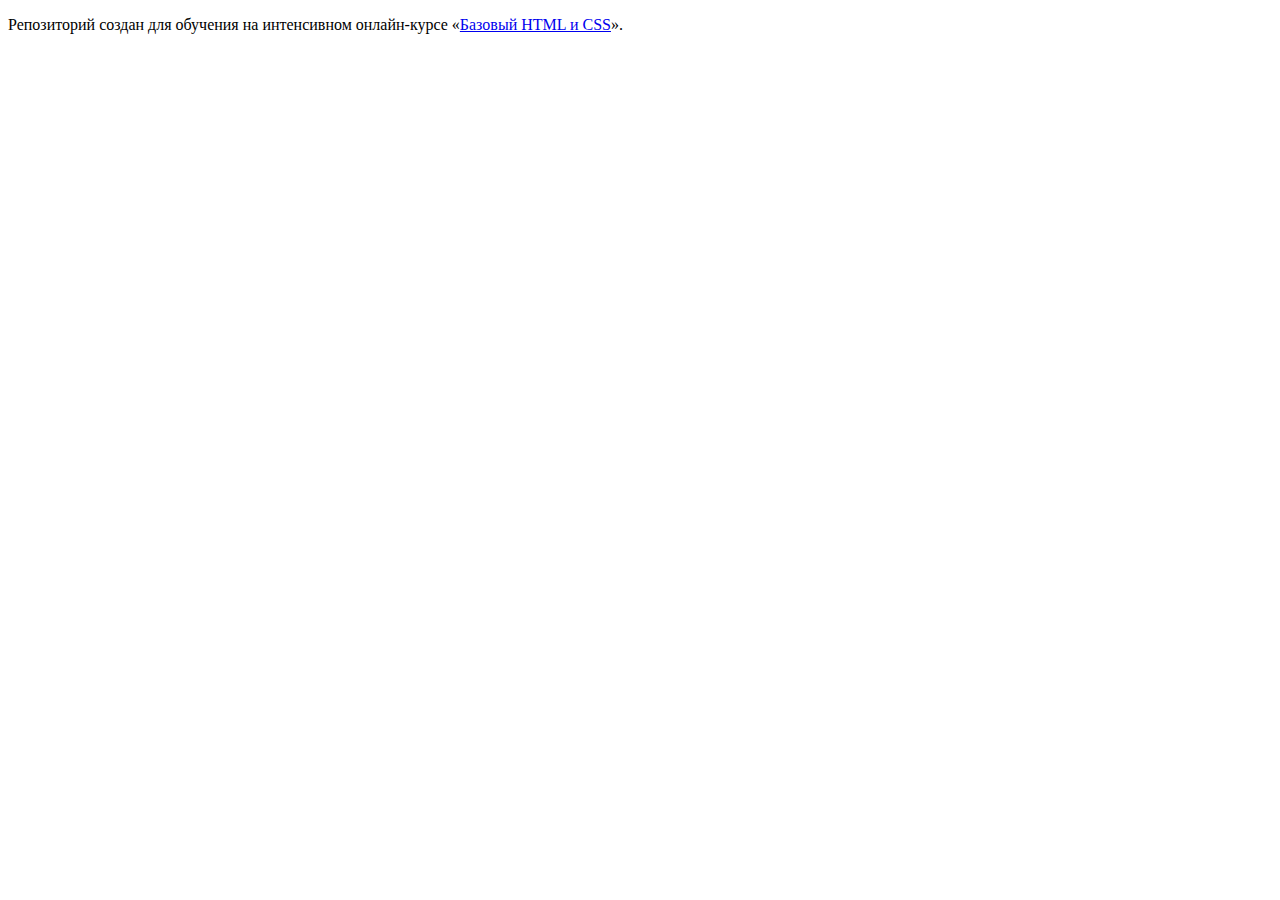
==== index.html @ f47a3a75 ":hatching_chick:" ====
<!DOCTYPE html>
<html lang="ru">
  <head>
    <meta charset="utf-8">
    <title>HTML Academy: Глейси</title>
  </head>
  <body>

    <p>Репозиторий создан для обучения на интенсивном онлайн‑курсе «<a href="https://htmlacademy.ru/intensive">Базовый HTML и CSS</a>».</p>

  </body>
</html>
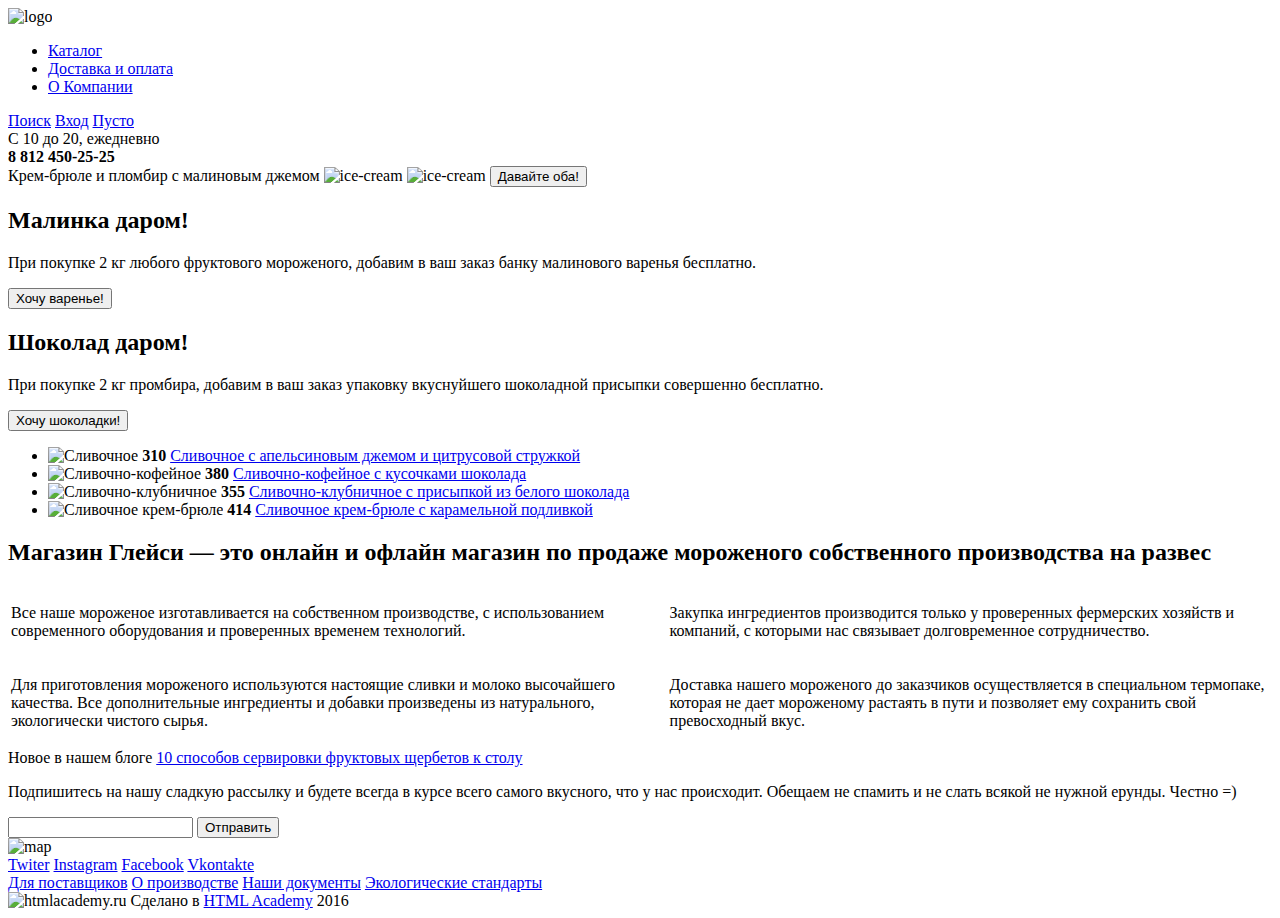
==== commit 877593b3: "Добавил разметку html" ====
--- a/index.html
+++ b/index.html
@@ -1,12 +1,128 @@
 <!DOCTYPE html>
-<html lang="ru">
-  <head>
-    <meta charset="utf-8">
-    <title>HTML Academy: Глейси</title>
-  </head>
-  <body>
-
-    <p>Репозиторий создан для обучения на интенсивном онлайн‑курсе «<a href="https://htmlacademy.ru/intensive">Базовый HTML и CSS</a>».</p>
-
-  </body>
+<html lang="en">
+<head>
+  <meta charset="UTF-8">
+  <title>Gllacy</title>
+</head>
+<body>
+  <header class="main-header container">
+    <img src="logo.png" alt="logo">
+    <nav>
+      <ul>
+        <li><a href="#">Каталог</a></li>
+        <li><a href="#">Доставка и оплата</a></li>
+        <li><a href="#">О Компании</a></li>
+      </ul>
+    </nav>
+    <div class="header-right">
+      <a href="#" class="search">Поиск</a>
+      <a href="#" class="block">Вход</a>
+      <a href="#" class="coft">Пусто</a>
+    </div>
+    <div class="schedule">
+      С 10 до 20, ежедневно<br>
+      <b>8 812 450-25-25</b>
+    </div>
+  </header>
+  <main>
+    <div class="slider">
+      <span class="title">Крем-брюле и пломбир с малиновым джемом</span>
+      <img src="ice-cream-1.png" alt="ice-cream" class="ice-cream-slider-1">
+      <img src="ice-cream-2.png" alt="ice-cream" class="ice-cream-slider-2">
+      <button type="button" name="add two" class="btn">Давайте оба!</button>
+      <div class="switches">
+        <i class="control"></i>
+        <i class="control"></i>
+        <i class="control"></i>
+      </div>
+    </div>
+    <div class="banners">
+      <div class="banner-left">
+        <h2>Малинка даром!</h2>
+        <p>
+          При покупке 2 кг любого фруктового мороженого, добавим в ваш заказ банку малинового варенья бесплатно.
+        </p>
+        <button type="button" name="add raspberries" class="btn">Хочу варенье!</button>
+      </div>
+      <div class="banner-right">
+        <h2>Шоколад даром!</h2>
+        <p>
+          При покупке 2 кг промбира, добавим в ваш заказ упаковку вкуснуйшего шоколадной присыпки совершенно бесплатно.
+        </p>
+        <button type="button" name="add chocolate" class="btn">Хочу шоколадки!</button>
+      </div>
+    </div>
+    <div class="hits">
+      <ul>
+        <li>
+          <img src="taste-1.jpg" alt="Сливочное" class="photo">
+          <b>310</b>
+          <a href="#">Сливочное с апельсиновым джемом и цитрусовой стружкой</a>
+        </li>
+        <li>
+          <img src="taste-2.jpg" alt="Сливочно-кофейное" class="photo">
+          <b>380</b>
+          <a href="#">Сливочно-кофейное с кусочками шоколада</a>
+        </li>
+        <li>
+          <img src="taste-3.jpg" alt="Сливочно-клубничное" class="photo">
+          <b>355</b>
+          <a href="#">Сливочно-клубничное с присыпкой из белого шоколада</a>
+        </li>
+        <li>
+          <img src="taste-4.jpg" alt="Сливочное крем-брюле" class="photo">
+          <b>414</b>
+          <a href="#">Сливочное крем-брюле с карамельной подливкой</a>
+        </li>
+      </ul>
+    </div>
+    <div class="seo">
+      <h2>Магазин Глейси  — это онлайн и офлайн магазин по продаже мороженого собственного производства на развес</h2>
+      <table>
+        <tr>
+          <td><p>Все наше мороженое изготавливается на собственном производстве, с использованием современного оборудования и проверенных временем технологий.</p></td>
+          <td><p>Закупка ингредиентов  производится только у проверенных фермерских хозяйств и компаний, с которыми нас связывает долговременное сотрудничество.</p></td>
+        </tr>
+        <tr>
+          <td><p>Для приготовления мороженого используются настоящие сливки и молоко высочайшего качества. Все дополнительные ингредиенты и добавки произведены из натурального, экологически чистого сырья.</p></td>
+          <td><p>Доставка нашего мороженого до заказчиков осуществляется в специальном термопаке, которая не дает мороженому растаять в пути и позволяет ему сохранить свой превосходный вкус.</p></td>
+        </tr>
+      </table>
+    </div>
+    <div class="banners">
+      <div class="news">
+        <span>Новое в нашем блоге</span>
+        <a href="#">10 способов сервировки фруктовых щербетов к столу</a>
+      </div>
+      <div class="delivery">
+        <p>Подпишитесь на нашу сладкую рассылку и будете всегда в курсе всего самого вкусного, что у нас происходит. Обещаем не спамить и не слать всякой не нужной ерунды. Честно =)</p>
+        <form action="delivery">
+          <input type="text" name="email" class="inp">
+          <button type="submit" name="submit" class="btn">Отправить</button>
+        </form>
+      </div>
+    </div>
+    <div class="map">
+      <img src="map.jpg" alt="map">
+    </div>
+  </main>
+  <footer class="main-footer">
+    <div class="social">
+      <a href="#" class="social-btn social-tw">Twiter</a>
+      <a href="#" class="social-btn social-ins">Instagram</a>
+      <a href="#" class="social-btn social-fb">Facebook</a>
+      <a href="#" class="social-btn social-vk">Vkontakte</a>
+    </div>
+    <div class="info">
+      <a href="#" class="special">Для поставщиков</a>
+      <a href="#">О производстве</a>
+      <a href="#">Наши документы</a>
+      <a href="#">Экологические стандарты</a>
+    </div>
+    <div class="author">
+      <img src="htmlacademy.png" alt="htmlacademy.ru">
+      Сделано в <a href="htmlacademy.ru">HTML Academy</a> 2016
+    </div>
+  </footer>
+</body>
 </html>
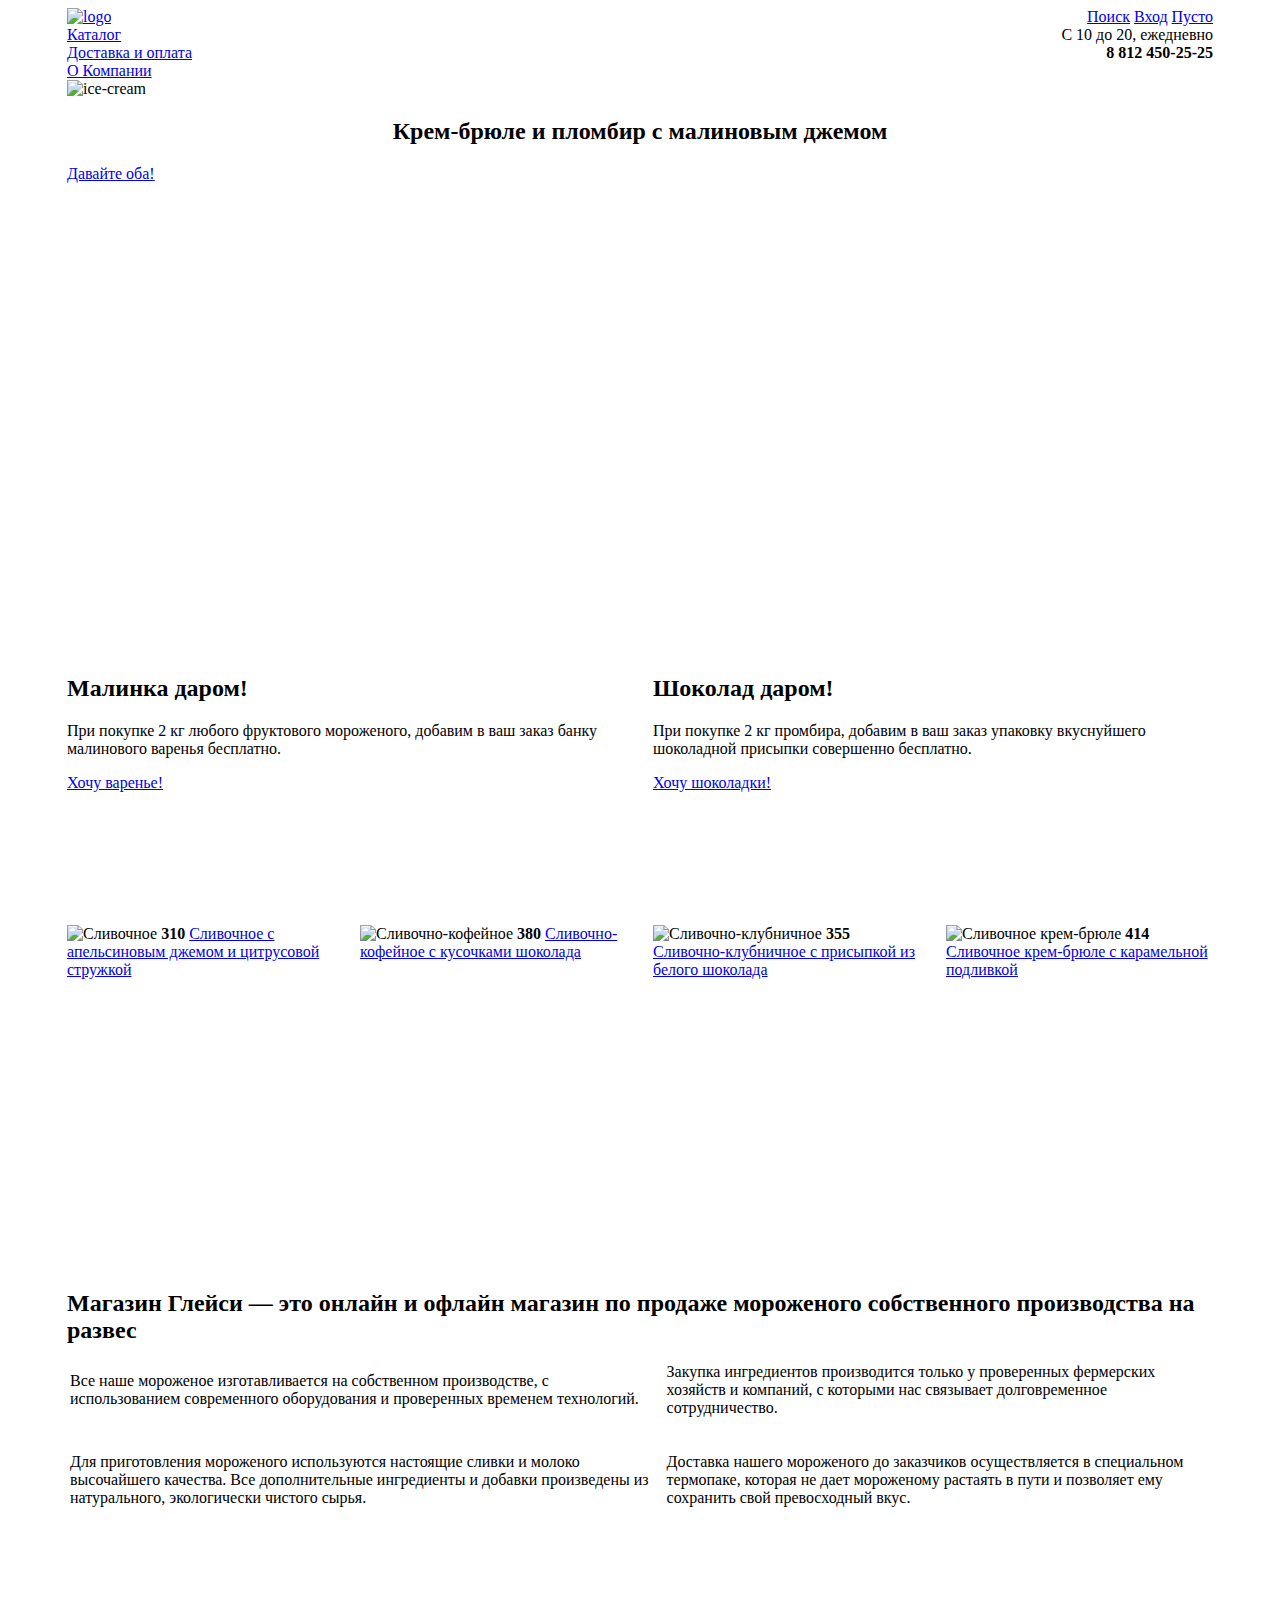
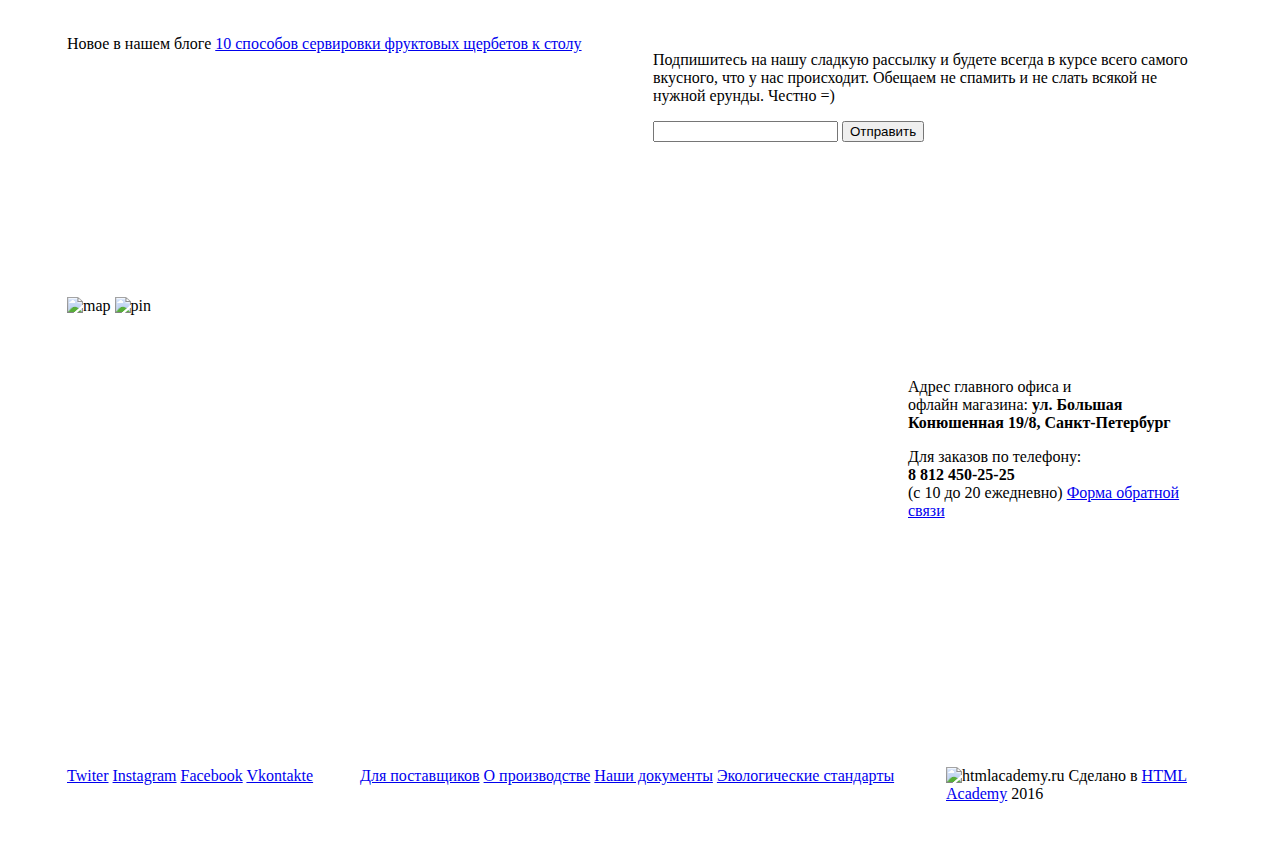
==== commit c5cbc81d: "Добавил сетку" ====
--- a/index.html
+++ b/index.html
@@ -3,53 +3,55 @@
 <head>
   <meta charset="UTF-8">
   <title>Gllacy</title>
+  <link rel="stylesheet" href="css/style.css">
 </head>
 <body>
-  <header class="main-header container">
-    <img src="logo.png" alt="logo">
-    <nav>
-      <ul>
-        <li><a href="#">Каталог</a></li>
-        <li><a href="#">Доставка и оплата</a></li>
-        <li><a href="#">О Компании</a></li>
-      </ul>
-    </nav>
+  <header class="main-header container clearfix">
+    <div class="header-left">
+      <nav>
+        <ul>
+          <li><a href="#"><img src="logo.png" alt="logo"></a></li>
+          <li><a href="#">Каталог</a></li>
+          <li><a href="#">Доставка и оплата</a></li>
+          <li><a href="#">О Компании</a></li>
+        </ul>
+      </nav>
+    </div>
     <div class="header-right">
       <a href="#" class="search">Поиск</a>
       <a href="#" class="block">Вход</a>
       <a href="#" class="coft">Пусто</a>
-    </div>
-    <div class="schedule">
-      С 10 до 20, ежедневно<br>
-      <b>8 812 450-25-25</b>
+      <div class="schedule">
+        С 10 до 20, ежедневно<br>
+        <b>8 812 450-25-25</b>
+      </div>
     </div>
   </header>
-  <main>
+  <main class="container">
     <div class="slider">
-      <span class="title">Крем-брюле и пломбир с малиновым джемом</span>
       <img src="ice-cream-1.png" alt="ice-cream" class="ice-cream-slider-1">
-      <img src="ice-cream-2.png" alt="ice-cream" class="ice-cream-slider-2">
-      <button type="button" name="add two" class="btn">Давайте оба!</button>
+      <h2 class="slider-title">Крем-брюле и пломбир с малиновым джемом</h2>
+      <a href="#" class="btn slider-btn">Давайте оба!</a>
       <div class="switches">
         <i class="control"></i>
         <i class="control"></i>
         <i class="control"></i>
       </div>
     </div>
-    <div class="banners">
-      <div class="banner-left">
+    <div class="banners clearfix">
+      <div class="banner-left left">
         <h2>Малинка даром!</h2>
         <p>
           При покупке 2 кг любого фруктового мороженого, добавим в ваш заказ банку малинового варенья бесплатно.
         </p>
-        <button type="button" name="add raspberries" class="btn">Хочу варенье!</button>
+        <a href="#" class="btn">Хочу варенье!</a>
       </div>
-      <div class="banner-right">
+      <div class="banner-right right">
         <h2>Шоколад даром!</h2>
         <p>
           При покупке 2 кг промбира, добавим в ваш заказ упаковку вкуснуйшего шоколадной присыпки совершенно бесплатно.
         </p>
-        <button type="button" name="add chocolate" class="btn">Хочу шоколадки!</button>
+        <a href="#" class="btn">Хочу шоколадки!</a>
       </div>
     </div>
     <div class="hits">
@@ -89,12 +91,12 @@
         </tr>
       </table>
     </div>
-    <div class="banners">
-      <div class="news">
+    <div class="news-delic-block clearfix">
+      <div class="news-block left">
         <span>Новое в нашем блоге</span>
         <a href="#">10 способов сервировки фруктовых щербетов к столу</a>
       </div>
-      <div class="delivery">
+      <div class="delivery-block right">
         <p>Подпишитесь на нашу сладкую рассылку и будете всегда в курсе всего самого вкусного, что у нас происходит. Обещаем не спамить и не слать всякой не нужной ерунды. Честно =)</p>
         <form action="delivery">
           <input type="text" name="email" class="inp">
@@ -104,9 +106,23 @@
     </div>
     <div class="map">
       <img src="map.jpg" alt="map">
+      <img src="img/pin.svg" alt="pin">
+      <div class="map-feedback">
+        <p>
+          Адрес главного офиса и<br>
+          офлайн магазина:
+          <b>ул. Большая Конюшенная 19/8, Санкт-Петербург</b>
+        </p>
+        <p>
+          Для заказов по телефону:<br>
+          <b>8 812 450-25-25</b><br>
+          (с 10 до 20 ежедневно)
+        <a href="#" class="btn feedback-btn">Форма обратной связи</a>
+        </p>
+      </div>
     </div>
   </main>
-  <footer class="main-footer">
+  <footer class="main-footer container">
     <div class="social">
       <a href="#" class="social-btn social-tw">Twiter</a>
       <a href="#" class="social-btn social-ins">Instagram</a>
--- a/css/style.css
+++ b/css/style.css
@@ -0,0 +1,259 @@
+body{
+  font-size: 16px;
+}
+
+.container {
+  width: 1146px;
+  padding-left: 27px;
+  padding-right: 27px;
+  margin-left: auto;
+  margin-right: auto;
+}
+
+.clearfix::after {
+  content: '';
+  display: table;
+  clear: both;
+}
+
+.btn {
+
+}
+
+.left {
+  width: 560px;
+  float: left;
+}
+
+.right {
+  width: 560px;
+  float: right;
+}
+
+.g1 {
+  outline: 2px solid red;
+}
+
+.g2 {
+  outline: 2px solid blue;
+}
+
+/*
+outline: 2px solid red;
+outline: 2px solid blue;
+*/
+
+/* --------------------------- INDEX --------------------------- */
+/* --------------- HEADER --------------- */
+
+.main-header ul {
+  margin: 0px;
+  padding: 0px;
+  list-style: none;
+}
+
+.header-left {
+  width: 560px;
+  min-height: 65px;
+  float: left;
+}
+
+.header-right {
+  width: 560px;
+  min-height: 65px;
+  float: right;
+  text-align: right;
+}
+
+/* --------------- MAIN --------------- */
+
+/* ------ SLIDER ------ */
+.slider {
+  margin-bottom: 40px;
+  height: 535px;
+}
+
+.slider-title {
+  text-align: center;
+}
+
+.slider-btn {
+  display: block;
+  margin-left: auto;
+  margin-right: auto;
+}
+
+/* ------ BANNERS ------ */
+
+.banners {
+  margin-bottom: 40px;
+}
+
+
+.banner-left {
+  height: 230px;
+}
+
+.banner-right {
+  height: 230px;
+
+}
+
+/* ------ HITS ------ */
+
+.hits {
+  margin-bottom: 40px;
+  font-size: 0px;
+}
+
+.hits ul {
+  margin: 0px;
+  padding: 0px;
+}
+
+.hits li {
+  font-size: 16px;
+  width: 267px;
+  height: 325px;
+  display: inline-block;
+  vertical-align: top;
+}
+
+.hits li:not(:last-child) {
+  margin-right: 26px;
+}
+
+/* ------ SEO ------ */
+
+.seo {
+  height: 305px;
+  margin-bottom: 40px;
+}
+
+.seo h2 {
+  margin: 0px;
+}
+
+/* ------ NEWS AND DELIVERY BLOCKS ------ */
+
+.news-delic-block {
+  width: 100%;
+  margin-bottom: 40px;
+}
+
+.news-block {
+  height: 222px;
+}
+
+.delivery-block {
+  height: 222px;
+}
+
+/* ------ MAP ------ */
+
+.map {
+  height: 430px;
+  margin-bottom: 10px;
+}
+
+.map-feedback {
+  height: 305px;
+  width: 305px;
+  float: right;
+  margin-top: 65px;
+  margin-bottom: 55px;
+}
+
+/* --------------- FOOTER --------------- */
+
+.main-footer {
+  min-height: 40px;
+  padding-top: 30px;
+  padding-bottom: 30px;
+}
+
+.social {
+  width: 267px;
+  float: left;
+  margin-right: 26px;
+}
+
+.info {
+  width: 560px;
+  float: left;
+}
+
+.author {
+  width: 267px;
+  float: right;
+}
+
+/* --------------------------- CATALOG --------------------------- */
+
+/* --------------- MAIN --------------- */
+
+/* ------ BREADCRUMBS ------ */
+
+.breadcrumbs ul {
+  margin: 0px;
+  list-style: none;
+  padding: 0px;
+}
+
+/* ------ MAIN TITLE H1 ------ */
+
+.main-title {
+  margin-top: 10px;
+  margin-bottom: 20px;
+}
+
+/* ------ SORTING FORM ------ */
+
+.form-filter {
+  width: 880px;
+}
+
+.form-filter fieldset {
+  display: inline-block;
+  vertical-align: top;
+}
+
+.filter-btn {
+
+}
+
+/* ------ ITEMS ------ */
+
+.items {
+  font-size: 0px;
+}
+
+.items .item {
+  width: 267px;
+  min-height: 325px;
+  display: inline-block;
+  vertical-align: top;
+  margin-right: 26px;
+  margin-top: 40px;
+  font-size: 16px;
+}
+
+.items .item:nth-child(4n+4) {
+  margin-right: 0px;
+}
+
+.item b {
+  font-size: 45px;
+}
+
+/* ------ PAGINATOR ------ */
+
+.paginator {
+  margin-top: 80px;
+  text-align: right;
+}
+
+.paginator hr {
+  margin-top: 40px;
+  font-size: 0px;
+}
